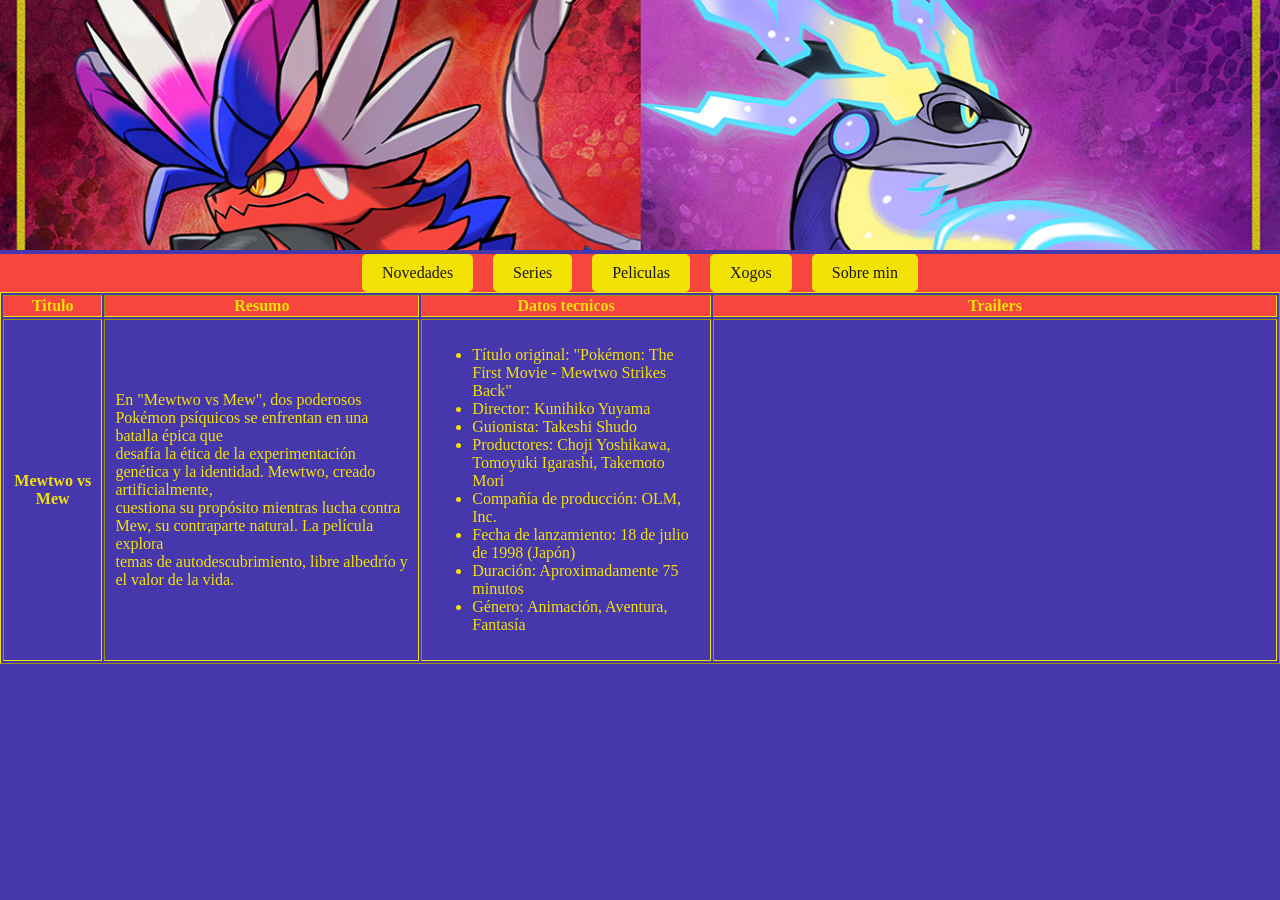
==== Peliculas.html @ 36010b1b "Añado pagina Peliculas sin terminarç" ====
<!DOCTYPE html>
<html lang="es">
    <head>
        <meta charset="UTF-8">
        <title>Proyecto Web LMSXI</title>
    <link rel="stylesheet" href="estilo.css">
    <link rel="icon" href="imagenes/faviconPokemon.png" type="image/x-icon" >
    </head>

    <body>
        <header id="cabecera">
            <img id="imagenCabecera"src="imagenes/bannerKM.jpg" alt="Texto alternativo">
        </header>
        <nav>
            <ul>
                <li><a href="#">Novedades</a></li>
                <li><a href="#">Series</a></li>
                <li><a href="#">Peliculas</a></li>
                <li><a href="#">Xogos</a></li>
                <li><a href="#">Sobre min</a></li>
            </ul>
        </nav>

        <section>
            <table id="Peliculas" border="1" style="color: #F2E205;">
                <tr style="background-color: #F7463E;">
                    <th class="titulo">Titulo</th>
                    <th>Resumo</th>
                    <th>Datos tecnicos</th>
                    <th>Trailers</th>
                </tr>
                <tr>
                    <th class="celda">Mewtwo vs Mew</th>
                    <td class="celda">
                        En "Mewtwo vs Mew", dos poderosos Pokémon psíquicos se enfrentan en una batalla épica que <br>
                        desafía la ética de la experimentación genética y la identidad. Mewtwo, creado artificialmente, <br>
                        cuestiona su propósito mientras lucha contra Mew, su contraparte natural. La película explora <br>
                        temas de autodescubrimiento, libre albedrío y el valor de la vida.</td>
                    <td class="celda">
                        <ul>
                            <li>Título original: "Pokémon: The First Movie - Mewtwo Strikes Back"</li>
                            <li>Director: Kunihiko Yuyama</li>
                            <li>Guionista: Takeshi Shudo</li>
                            <li>Productores: Choji Yoshikawa, Tomoyuki Igarashi, Takemoto Mori</li>
                            <li>Compañía de producción: OLM, Inc.</li>
                            <li>Fecha de lanzamiento: 18 de julio de 1998 (Japón)</li>
                            <li>Duración: Aproximadamente 75 minutos</li>
                            <li>Género: Animación, Aventura, Fantasía
                            </li>
                        </ul>
                    </td>
                    <td>
                        <iframe width="560" height="315" src="https://www.youtube.com/embed/NFE-LU2g3ow" frameborder="0" allowfullscreen></iframe>
                    </td>
                </tr>
            </table>
        </section>

    </body>

</html>
---- estilo.css ----
body {
    margin: 0;
    padding: 0;
    background-color: #4637AC;
}
nav {
    margin-top: 0px;
    text-align: center; /* Centra horizontalmente los elementos del menú */
    background-color: #F7463E; /* Cambia esto al color de fondo deseado */
  }

nav ul {
    display: flex; /* Utiliza Flexbox para alinear los elementos horizontalmente */
    justify-content: center; /* Centra los elementos horizontalmente dentro del contenedor */
    list-style-type: none;
    padding: 0;
    margin: 0;
}

nav ul li {
    padding: 0 10px;
}

nav ul li:last-child {
    margin-right: 0; /* Elimina el margen derecho del último elemento del menú */
  }

nav ul li a {
    display: block; /* Hace que los elementos de enlace se comporten como bloques en línea */
    padding: 10px 20px;
    color: rgb(27, 25, 25);
    text-decoration: none;
    background-color: #F2E205; /* Agrega un fondo al enlace */
    border-radius: 5px; /* Añade esquinas redondeadas */
}

nav ul li a:hover {
    background-color: #B9B0FF ; /* Cambia el color de fondo en el hover */

}

#login {
    display:flex;
    float: right;
    width: fit-content;
    margin: 2%;
    padding: 2%;
    display: block;
    border: solid;  
    border-color: #F2E205;  
    background-color: #F7463E;
}

#imagenCabecera {
    width: 100%;
    height: 250px;
;
}
#fondo {
    display: flex;
    border: 2px solid #F2E205;
    margin: 1%;
    height: 500px;
    width: 795px;


}

.texto {
    width: 300px;
    position: absolute;
    top: 40%;
    left: 12%;
    text-align: center;
    color: #F2E205; /* Color del texto */
}

#Peliculas {
    border-color: #F2E205;
}

.celda {
    padding: 10px;
}
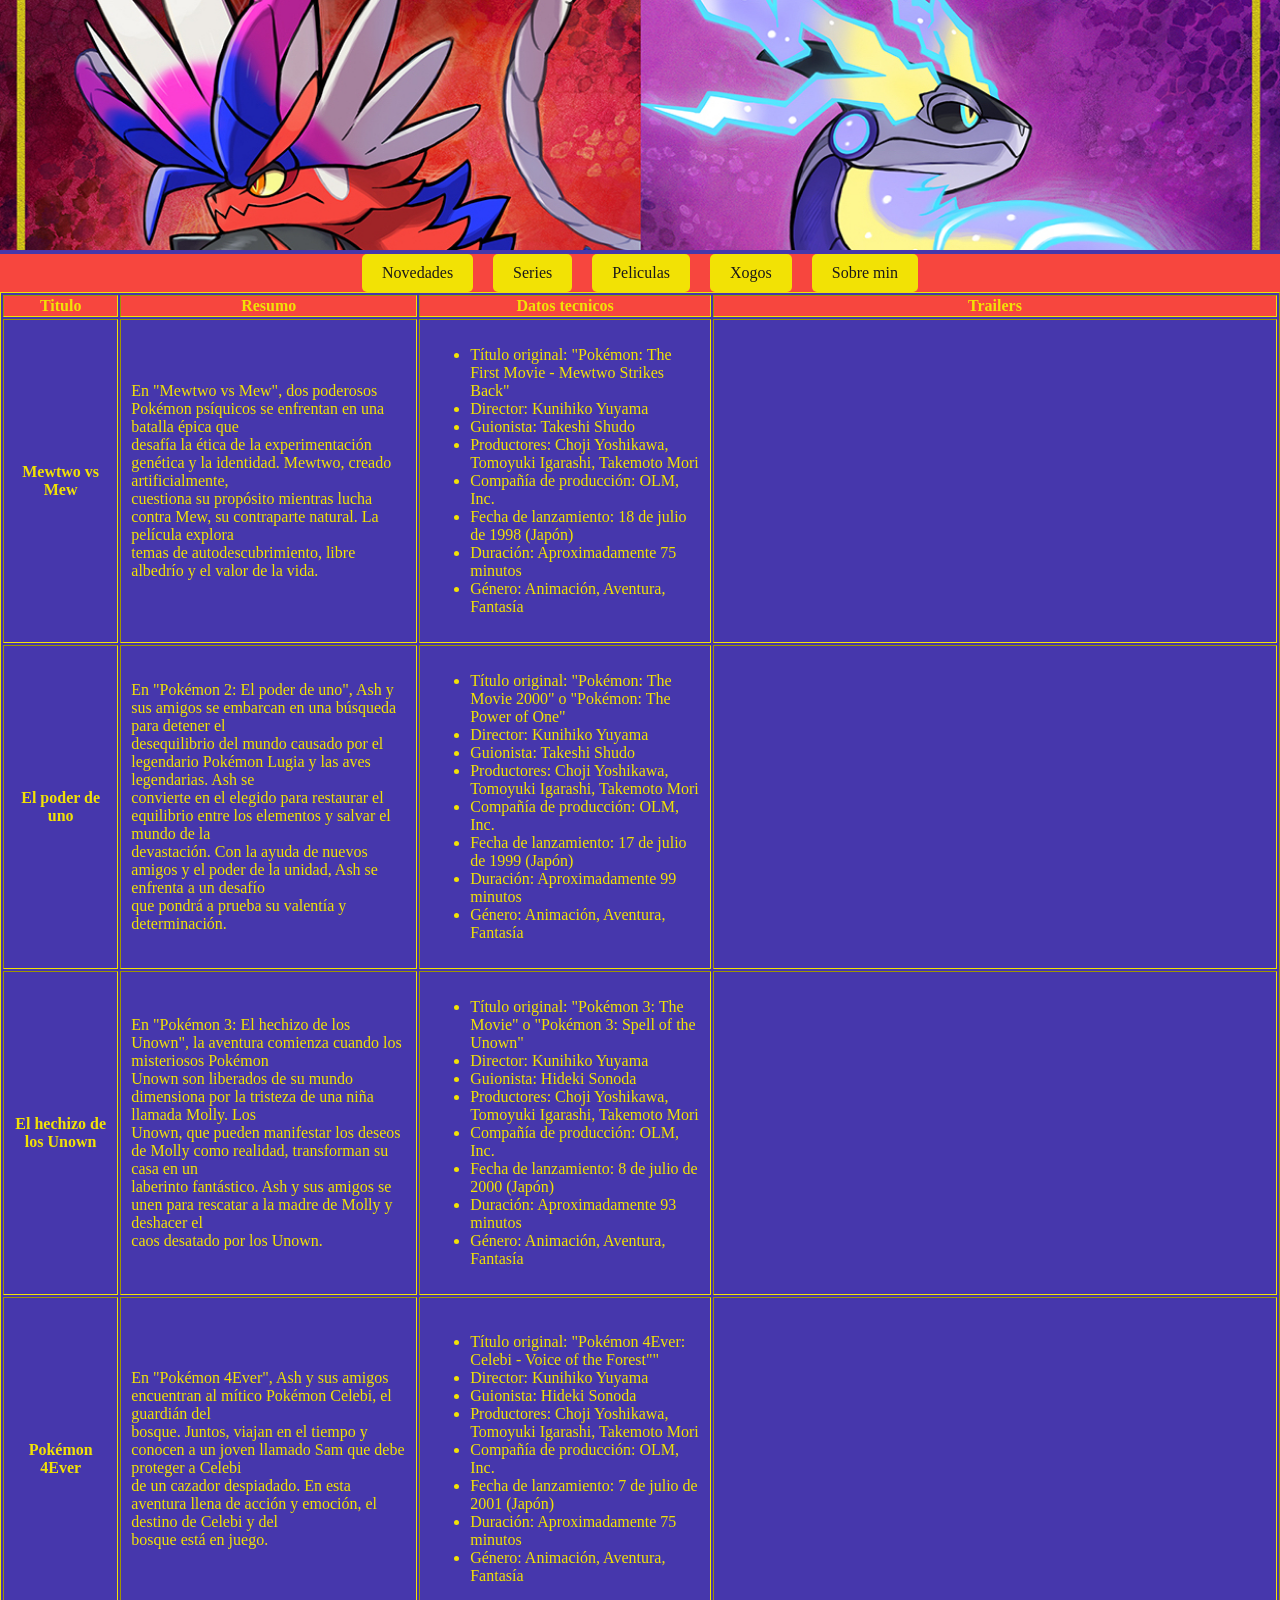
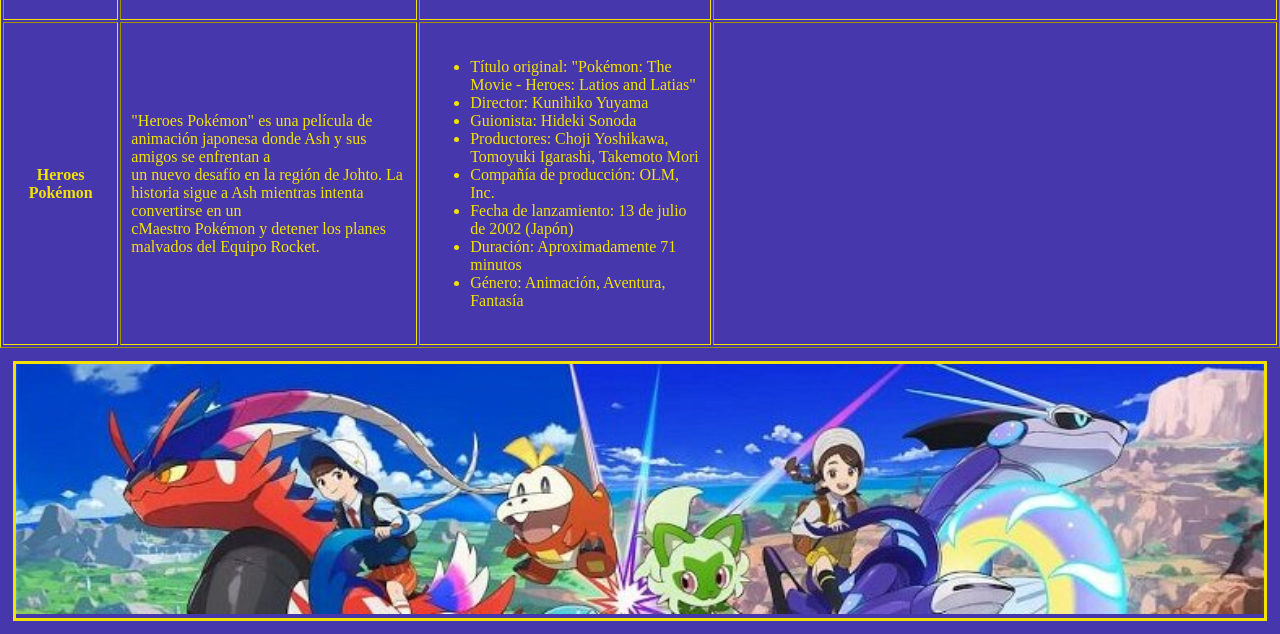
==== commit 00476516: "Estructura completa" ====
--- a/Peliculas.html
+++ b/Peliculas.html
@@ -53,8 +53,111 @@
                         <iframe width="560" height="315" src="https://www.youtube.com/embed/NFE-LU2g3ow" frameborder="0" allowfullscreen></iframe>
                     </td>
                 </tr>
+                <tr>
+                    <th class="celda">El poder de uno</th>
+                    <td class="celda">
+                        En "Pokémon 2: El poder de uno", Ash y sus amigos se embarcan en una búsqueda para detener el <br>
+                        desequilibrio del mundo causado por el legendario Pokémon Lugia y las aves legendarias. Ash se <br>
+                        convierte en el elegido para restaurar el equilibrio entre los elementos y salvar el mundo de la <br>
+                        devastación. Con la ayuda de nuevos amigos y el poder de la unidad, Ash se enfrenta a un desafío <br>
+                        que pondrá a prueba su valentía y determinación.
+                    </td>
+                    <td class="celda">
+                        <ul>
+                            <li>Título original: "Pokémon: The Movie 2000" o "Pokémon: The Power of One"</li>
+                            <li>Director: Kunihiko Yuyama</li>
+                            <li>Guionista: Takeshi Shudo</li>
+                            <li>Productores: Choji Yoshikawa, Tomoyuki Igarashi, Takemoto Mori</li>
+                            <li>Compañía de producción: OLM, Inc.</li>
+                            <li>Fecha de lanzamiento: 17 de julio de 1999 (Japón)</li>
+                            <li>Duración: Aproximadamente 99 minutos</li>
+                            <li>Género: Animación, Aventura, Fantasía
+                            </li>
+                        </ul>
+                    </td>
+                    <td>
+                        <iframe width="560" height="315" src="https://www.youtube.com/embed/hYcPWDXbiKs" frameborder="0" allowfullscreen></iframe>
+                    </td>
+                </tr>
+                <tr>
+                    <th class="celda">El hechizo de los Unown</th>
+                    <td class="celda">
+                        En "Pokémon 3: El hechizo de los Unown", la aventura comienza cuando los misteriosos Pokémon  <br>
+                        Unown son liberados de su mundo dimensiona por la tristeza de una niña llamada Molly. Los  <br>
+                        Unown, que pueden manifestar los deseos de Molly como realidad, transforman su casa en un <br>
+                        laberinto fantástico. Ash y sus amigos se unen para rescatar a la madre de Molly y deshacer el <br>
+                        caos desatado por los Unown.
+                    </td>
+                    <td class="celda">
+                        <ul>
+                            <li>Título original: "Pokémon 3: The Movie" o "Pokémon 3: Spell of the Unown"</li>
+                            <li>Director: Kunihiko Yuyama</li>
+                            <li>Guionista: Hideki Sonoda</li>
+                            <li>Productores: Choji Yoshikawa, Tomoyuki Igarashi, Takemoto Mori</li>
+                            <li>Compañía de producción: OLM, Inc.</li>
+                            <li>Fecha de lanzamiento: 8 de julio de 2000 (Japón)</li>
+                            <li>Duración: Aproximadamente 93 minutos</li>
+                            <li>Género: Animación, Aventura, Fantasía
+                            </li>
+                        </ul>
+                    </td>
+                    <td>
+                        <iframe width="560" height="315" src="https://www.youtube.com/embed/zqW2FlYNVVw" frameborder="0" allowfullscreen></iframe>
+                    </td>
+                </tr>
+                <tr>
+                    <th class="celda">Pokémon 4Ever</th>
+                    <td class="celda">
+                        En "Pokémon 4Ever", Ash y sus amigos encuentran al mítico Pokémon Celebi, el guardián del <br>
+                        bosque. Juntos, viajan en el tiempo y conocen a un joven llamado Sam que debe proteger a Celebi <br>
+                        de un cazador despiadado. En esta aventura llena de acción y emoción, el destino de Celebi y del <br>
+                        bosque está en juego.</td>
+                    <td class="celda">
+                        <ul>
+                            <li>Título original: "Pokémon 4Ever: Celebi - Voice of the Forest""</li>
+                            <li>Director: Kunihiko Yuyama</li>
+                            <li>Guionista: Hideki Sonoda</li>
+                            <li>Productores: Choji Yoshikawa, Tomoyuki Igarashi, Takemoto Mori</li>
+                            <li>Compañía de producción: OLM, Inc.</li>
+                            <li>Fecha de lanzamiento: 7 de julio de 2001 (Japón)</li>
+                            <li>Duración: Aproximadamente 75 minutos</li>
+                            <li>Género: Animación, Aventura, Fantasía
+                            </li>
+                        </ul>
+                    </td>
+                    <td>
+                        <iframe width="560" height="315" src="https://www.youtube.com/embed/_q-WiOqf0A8" frameborder="0" allowfullscreen></iframe>
+                    </td>
+                </tr>
+                <tr>
+                    <th class="celda">Heroes Pokémon</th>
+                    <td class="celda">
+                        "Heroes Pokémon" es una película de animación japonesa donde Ash y sus amigos se enfrentan a <br>
+                        un nuevo desafío en la región de Johto. La historia sigue a Ash mientras intenta convertirse en un <br>
+                        cMaestro Pokémon y detener los planes malvados del Equipo Rocket.
+                    </td>
+                    <td class="celda">
+                        <ul>
+                            <li>Título original: "Pokémon: The Movie - Heroes: Latios and Latias"</li>
+                            <li>Director: Kunihiko Yuyama</li>
+                            <li>Guionista: Hideki Sonoda</li>
+                            <li>Productores: Choji Yoshikawa, Tomoyuki Igarashi, Takemoto Mori</li>
+                            <li>Compañía de producción: OLM, Inc.</li>
+                            <li>Fecha de lanzamiento: 13 de julio de 2002 (Japón)</li>
+                            <li>Duración: Aproximadamente 71 minutos</li>
+                            <li>Género: Animación, Aventura, Fantasía
+                            </li>
+                        </ul>
+                    </td>
+                    <td>
+                        <iframe width="560" height="315" src="https://www.youtube.com/embed/ZivTZFebZGY" frameborder="0" allowfullscreen></iframe>
+                    </td>
+                </tr>
             </table>
         </section>
+        <footer>
+            <img id="imagenFooter" src="imagenes/footerBackground.jpg" alt="fondoFooter">
+        </footer>
 
     </body>
 
--- a/estilo.css
+++ b/estilo.css
@@ -81,4 +81,15 @@
 
 .celda {
     padding: 10px;
+}
+
+footer{
+    margin: 1%;
+    border: solid;
+    border-color: #F2E205;
+}
+
+#imagenFooter{
+    width: 100%;
+    height: 250px;
 }
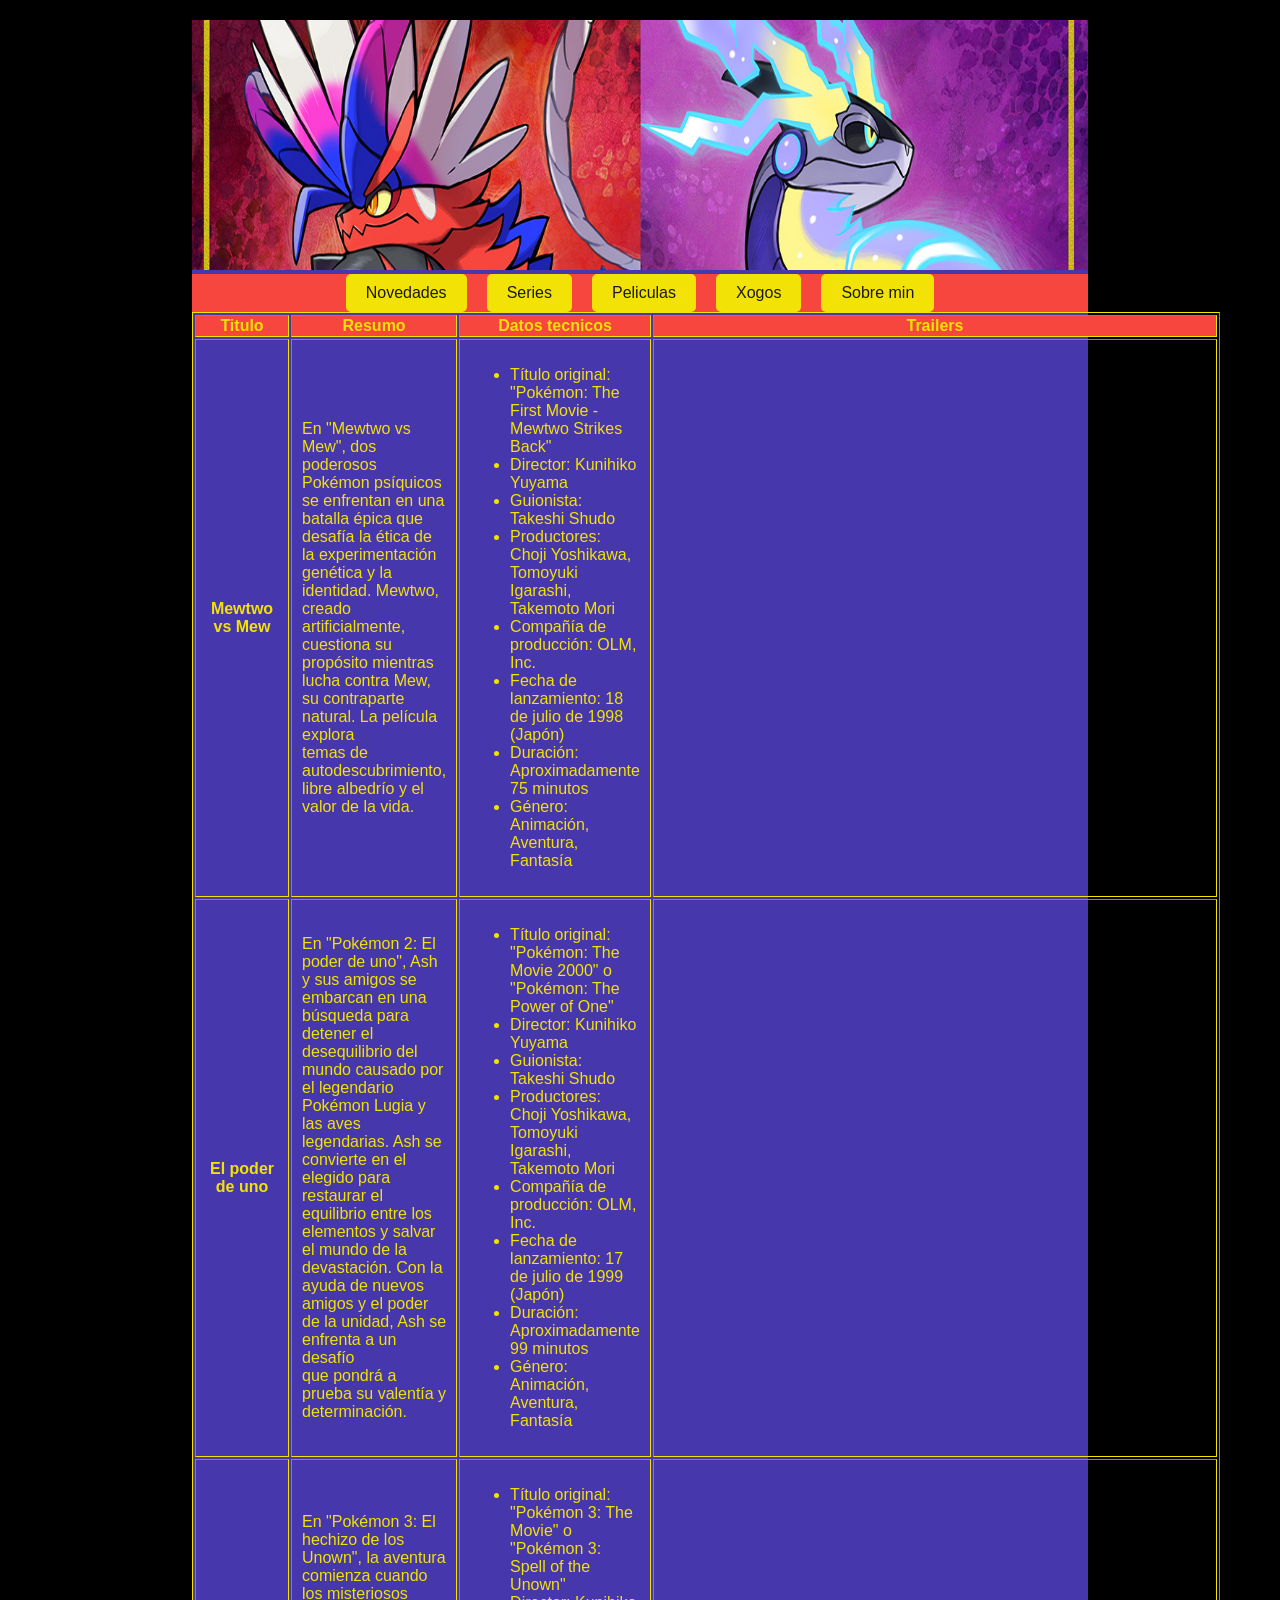
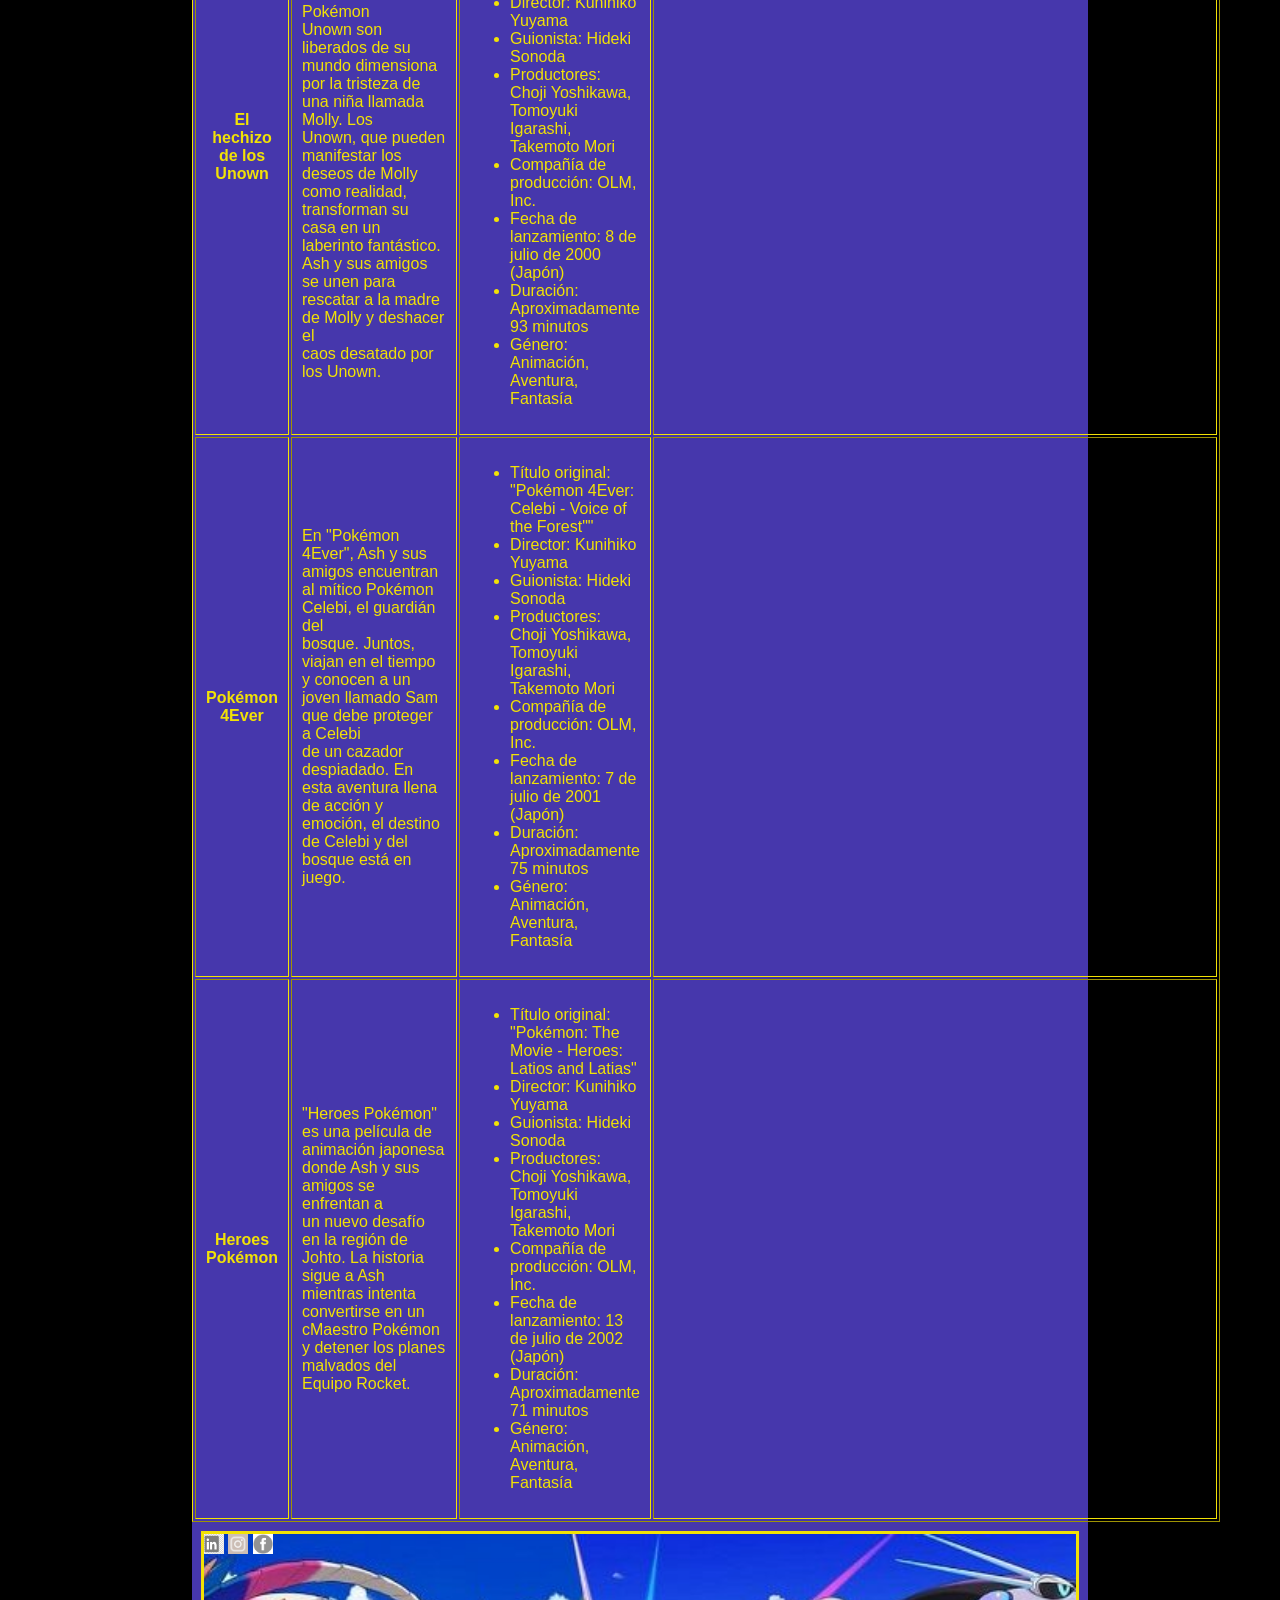
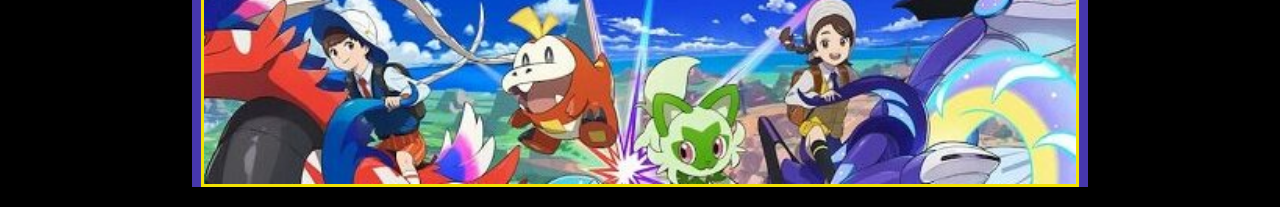
==== commit 32defea3: "Version final" ====
--- a/Peliculas.html
+++ b/Peliculas.html
@@ -8,21 +8,22 @@
     </head>
 
     <body>
+        <div class="contenido">
         <header id="cabecera">
             <img id="imagenCabecera"src="imagenes/bannerKM.jpg" alt="Texto alternativo">
         </header>
         <nav>
             <ul>
-                <li><a href="#">Novedades</a></li>
-                <li><a href="#">Series</a></li>
-                <li><a href="#">Peliculas</a></li>
-                <li><a href="#">Xogos</a></li>
-                <li><a href="#">Sobre min</a></li>
+                <li><a href="Index.html">Novedades</a></li>
+                <li><a href="Series.html">Series</a></li>
+                <li><a href="Peliculas.html">Peliculas</a></li>
+                <li><a href="Xogos.html">Xogos</a></li>
+                <li><a href="SobreMin.html">Sobre min</a></li>
             </ul>
         </nav>
 
         <section>
-            <table id="Peliculas" border="1" style="color: #F2E205;">
+            <table class="Tablas" border="1" style="color: #F2E205;">
                 <tr style="background-color: #F7463E;">
                     <th class="titulo">Titulo</th>
                     <th>Resumo</th>
@@ -30,7 +31,7 @@
                     <th>Trailers</th>
                 </tr>
                 <tr>
-                    <th class="celda">Mewtwo vs Mew</th>
+                    <th class="celda" id="p1">Mewtwo vs Mew</th>
                     <td class="celda">
                         En "Mewtwo vs Mew", dos poderosos Pokémon psíquicos se enfrentan en una batalla épica que <br>
                         desafía la ética de la experimentación genética y la identidad. Mewtwo, creado artificialmente, <br>
@@ -54,7 +55,7 @@
                     </td>
                 </tr>
                 <tr>
-                    <th class="celda">El poder de uno</th>
+                    <th class="celda" id="p2">El poder de uno</th>
                     <td class="celda">
                         En "Pokémon 2: El poder de uno", Ash y sus amigos se embarcan en una búsqueda para detener el <br>
                         desequilibrio del mundo causado por el legendario Pokémon Lugia y las aves legendarias. Ash se <br>
@@ -80,7 +81,7 @@
                     </td>
                 </tr>
                 <tr>
-                    <th class="celda">El hechizo de los Unown</th>
+                    <th class="celda" id="p3">El hechizo de los Unown</th>
                     <td class="celda">
                         En "Pokémon 3: El hechizo de los Unown", la aventura comienza cuando los misteriosos Pokémon  <br>
                         Unown son liberados de su mundo dimensiona por la tristeza de una niña llamada Molly. Los  <br>
@@ -106,7 +107,7 @@
                     </td>
                 </tr>
                 <tr>
-                    <th class="celda">Pokémon 4Ever</th>
+                    <th class="celda" id="p4">Pokémon 4Ever</th>
                     <td class="celda">
                         En "Pokémon 4Ever", Ash y sus amigos encuentran al mítico Pokémon Celebi, el guardián del <br>
                         bosque. Juntos, viajan en el tiempo y conocen a un joven llamado Sam que debe proteger a Celebi <br>
@@ -130,7 +131,7 @@
                     </td>
                 </tr>
                 <tr>
-                    <th class="celda">Heroes Pokémon</th>
+                    <th class="celda" id="p5">Heroes Pokémon</th>
                     <td class="celda">
                         "Heroes Pokémon" es una película de animación japonesa donde Ash y sus amigos se enfrentan a <br>
                         un nuevo desafío en la región de Johto. La historia sigue a Ash mientras intenta convertirse en un <br>
@@ -155,10 +156,14 @@
                 </tr>
             </table>
         </section>
-        <footer>
-            <img id="imagenFooter" src="imagenes/footerBackground.jpg" alt="fondoFooter">
+        <footer class="Footer">
+            <div id="iconos">
+                <a href="#"><img width="20" height="20" src="imagenes/linkedin.png" alt="lk"></a>
+                <a href="#"><img width="20" height="20" src="imagenes/instagram.jpg" alt="ig"></a>
+                <a href="#"><img width="20" height="20" src="imagenes/facebook.png" alt="fb"></a>
+            </div>
         </footer>
-
+        </div>
     </body>
 
 </html>
--- a/estilo.css
+++ b/estilo.css
@@ -1,17 +1,17 @@
 body {
     margin: 0;
-    padding: 0;
-    background-color: #4637AC;
+    padding-bottom: 0;
+    background-color: black;
 }
 nav {
     margin-top: 0px;
-    text-align: center; /* Centra horizontalmente los elementos del menú */
-    background-color: #F7463E; /* Cambia esto al color de fondo deseado */
+    text-align: center;
+    background-color: #F7463E;
   }
 
 nav ul {
-    display: flex; /* Utiliza Flexbox para alinear los elementos horizontalmente */
-    justify-content: center; /* Centra los elementos horizontalmente dentro del contenedor */
+    display: flex;
+    justify-content: center;
     list-style-type: none;
     padding: 0;
     margin: 0;
@@ -22,20 +22,20 @@
 }
 
 nav ul li:last-child {
-    margin-right: 0; /* Elimina el margen derecho del último elemento del menú */
+    margin-right: 0;
   }
 
 nav ul li a {
-    display: block; /* Hace que los elementos de enlace se comporten como bloques en línea */
+    display: block;
     padding: 10px 20px;
     color: rgb(27, 25, 25);
     text-decoration: none;
-    background-color: #F2E205; /* Agrega un fondo al enlace */
-    border-radius: 5px; /* Añade esquinas redondeadas */
+    background-color: #F2E205;
+    border-radius: 5px;
 }
 
 nav ul li a:hover {
-    background-color: #B9B0FF ; /* Cambia el color de fondo en el hover */
+    background-color: #B9B0FF ;
 
 }
 
@@ -62,20 +62,30 @@
     margin: 1%;
     height: 500px;
     width: 795px;
-
-
+    position: relative;
+
+
+}
+#desplegable{
+  margin-top: 2%;
+  padding: 1%;
+  float: right;
+  width: fit-content;
+  color: #F2E205;
+  background-color: #F7463E;
 }
 
 .texto {
     width: 300px;
     position: absolute;
-    top: 40%;
-    left: 12%;
+    top: 0;
+    left: 0;
+    padding: 20px;
     text-align: center;
-    color: #F2E205; /* Color del texto */
-}
-
-#Peliculas {
+    color: #F2E205;
+}
+
+.Tablas {
     border-color: #F2E205;
 }
 
@@ -83,13 +93,110 @@
     padding: 10px;
 }
 
-footer{
+.Footer{
     margin: 1%;
     border: solid;
     border-color: #F2E205;
-}
-
-#imagenFooter{
-    width: 100%;
     height: 250px;
-}+    background-image: url(imagenes/footerBackground.jpg);
+    background-size: cover;
+    background-position: center;
+}
+
+.imagen1 {
+    transition: filter 0.3s ease;
+  }
+  
+  .imagen1:hover {
+    filter: blur(5px);
+  }
+  .imagen2 {
+    transition: filter 0.3s ease;
+  }
+  
+  .imagen2:hover {
+    filter: grayscale();
+  }
+  .imagen3 {
+    transition: filter 0.3s ease;
+  }
+  
+  .imagen3:hover {
+    filter: saturate(200%);
+  }
+  .imagen4 {
+    transition: filter 0.3s ease;
+  }
+  
+  .imagen4:hover {
+    opacity: 0.5;
+  }
+  .imagen5 {
+    transition: filter 0.3s ease;
+  }
+  
+  .imagen5:hover {
+    filter: grayscale();
+  }
+  
+  .xogo1 {
+    overflow: hidden;
+    transition: filter 0.3 ease;
+  }
+  .xogo1:hover{
+    -webkit-transform: scale(1.5);
+    transform: scale(1.5);
+    transition:  transform 500ms ease-in-out;
+  }
+  .xogo2 {
+    transition: filter 0.3 ease;
+  }
+  .xogo2:hover{
+    -webkit-transform: rotate(360deg);
+    transform: rotate(360deg);
+    transition:  transform 500ms ease-in-out;
+  }
+  .xogo3 {
+    transition: filter 0.3 ease;
+  }
+  .xogo3:hover{
+    -webkit-transform: rotateY(180deg);
+    -webkit-transform-style: preserve-3d;
+    transform: rotateY(180deg);
+    transform-style: preserve-3d;
+    transition:  transform 500ms ease-in-out;
+  }
+  .xogo4 {
+    transition: filter 0.3 ease;
+  }
+  .xogo4:hover{
+    border-radius:50%;
+    -webkit-border-radius:50%;
+    box-shadow: 0px 0px 15px 15px #ec731e;
+    -webkit-box-shadow: 0px 0px 15px 15px #ec731e;
+    transform: rotate(360deg);
+    -webkit-transform: rotate(360deg);
+    transition:  transform 500ms ease-in-out;
+  }
+  .xogo5 {
+    transition: filter 0.3 ease;
+  }
+  .xogo5:hover{
+    border-radius:50%;
+    -webkit-border-radius:50%;
+    box-shadow: 0px 0px 15px 15px #ec731e;
+    -webkit-box-shadow: 0px 0px 15px 15px #ec731e;
+    transform: rotate(360deg);
+    -webkit-transform: rotate(360deg);
+    transition:  transform 500ms ease-in-out;
+  }
+
+  .contenido {
+    color: #4B4C4B;
+    font-family: 'Lucida Sans', 'Lucida Sans Regular', 'Lucida Grande', 'Lucida Sans Unicode', Geneva, Verdana, sans-serif;
+    margin-top: 20px;
+    margin-bottom: 20px;
+    margin-left: 15%;
+    margin-right: 15%;
+    background-color: #4637AC;
+  }
